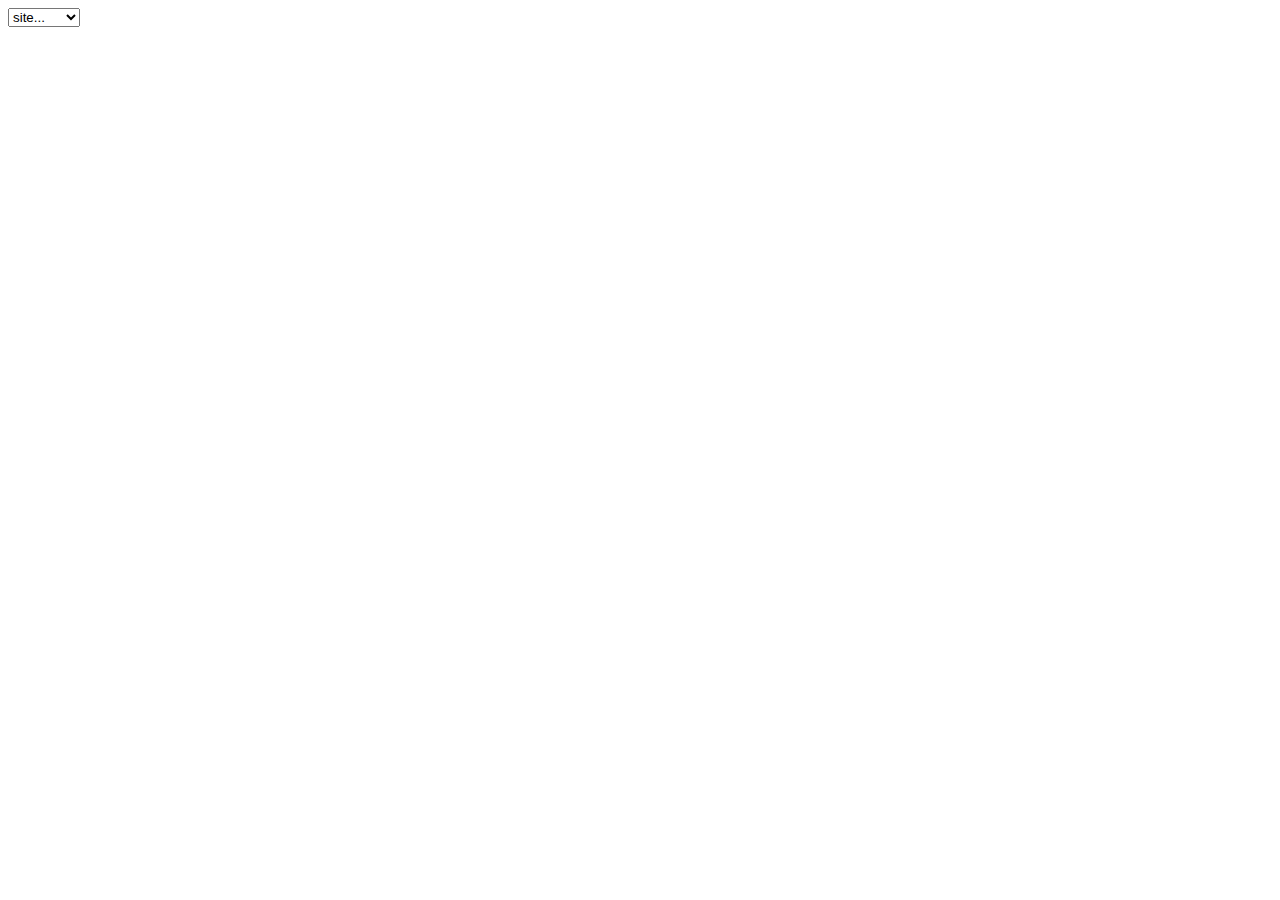
==== a.html @ 34aa9d6d "add dynamic option and example" ====
<head></head>
<body>
<select NAME="myurl"  id="myurl" onchange="myfurl()">
<option value="." selected>site...</option>
<option value="https://slashdot.org/">slashdot</option>
</select>
</body>
 <script>
var ab="d";
function loadjs(file) {
    var script = document.createElement("script");
    script.type = "text/javascript";
    script.src = file;
    script.onload = function(){
        //alert("Script is ready!"); 
		ob=ab+ob;
		//alert(dd); 
		addOption("dty","http://datayoung.com");
        console.log(test.defult_id);
    };
    document.body.appendChild(script);
 }
  loadjs("b.js");

  
   </script>
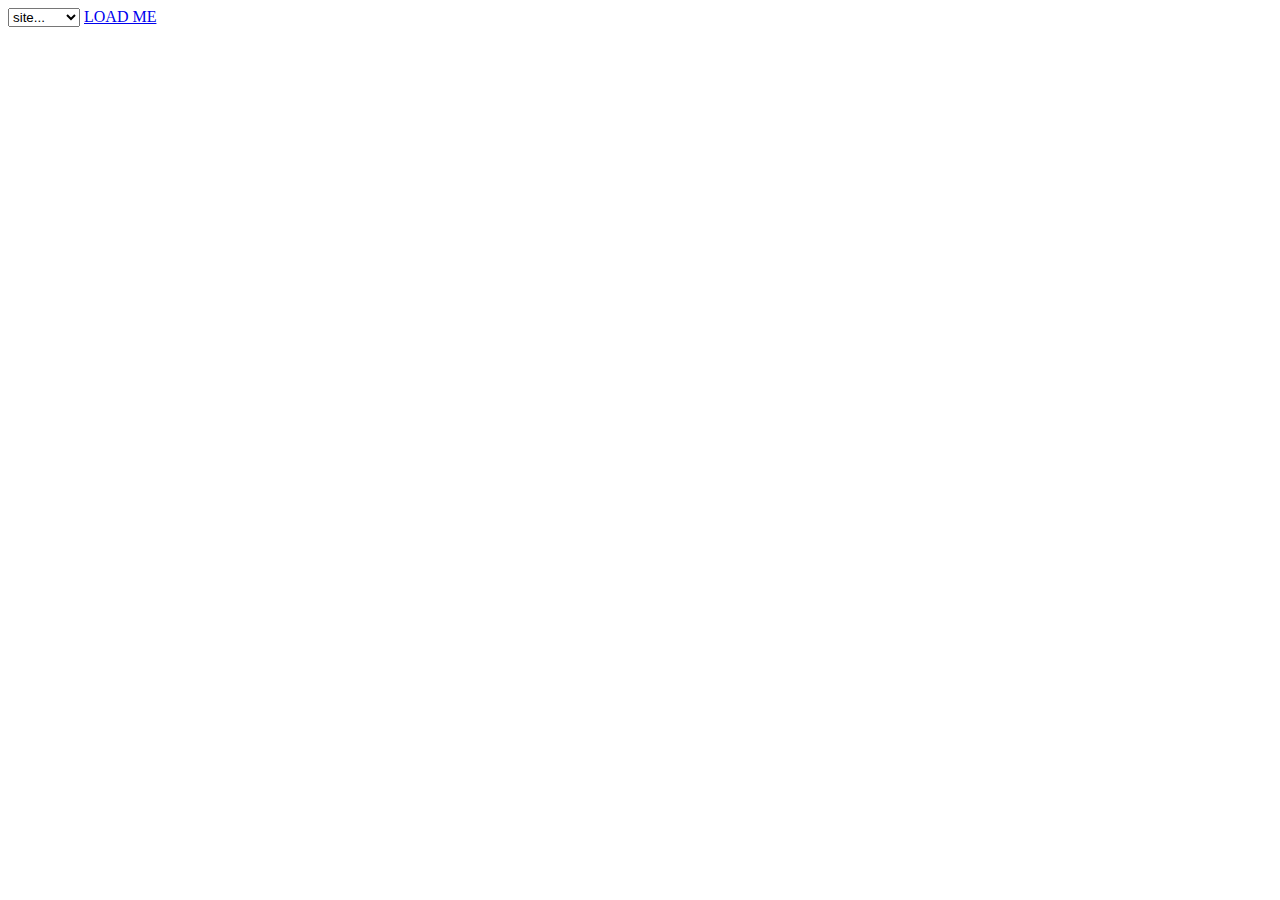
==== commit 7c61bff4: "add" ====
--- a/a.html
+++ b/a.html
@@ -15,9 +15,9 @@
     script.onload = function(){
         //alert("Script is ready!"); 
 		ob=ab+ob;
-		//alert(dd); 
+		alert(cc); 
 		addOption("dty","http://datayoung.com");
-        console.log(test.defult_id);
+      //  console.log(test.defult_id);
     };
     document.body.appendChild(script);
  }
@@ -25,5 +25,6 @@
 
   
    </script>
+   <a href=# onclick=loadjs("b.js");>LOAD ME</a>
    
   